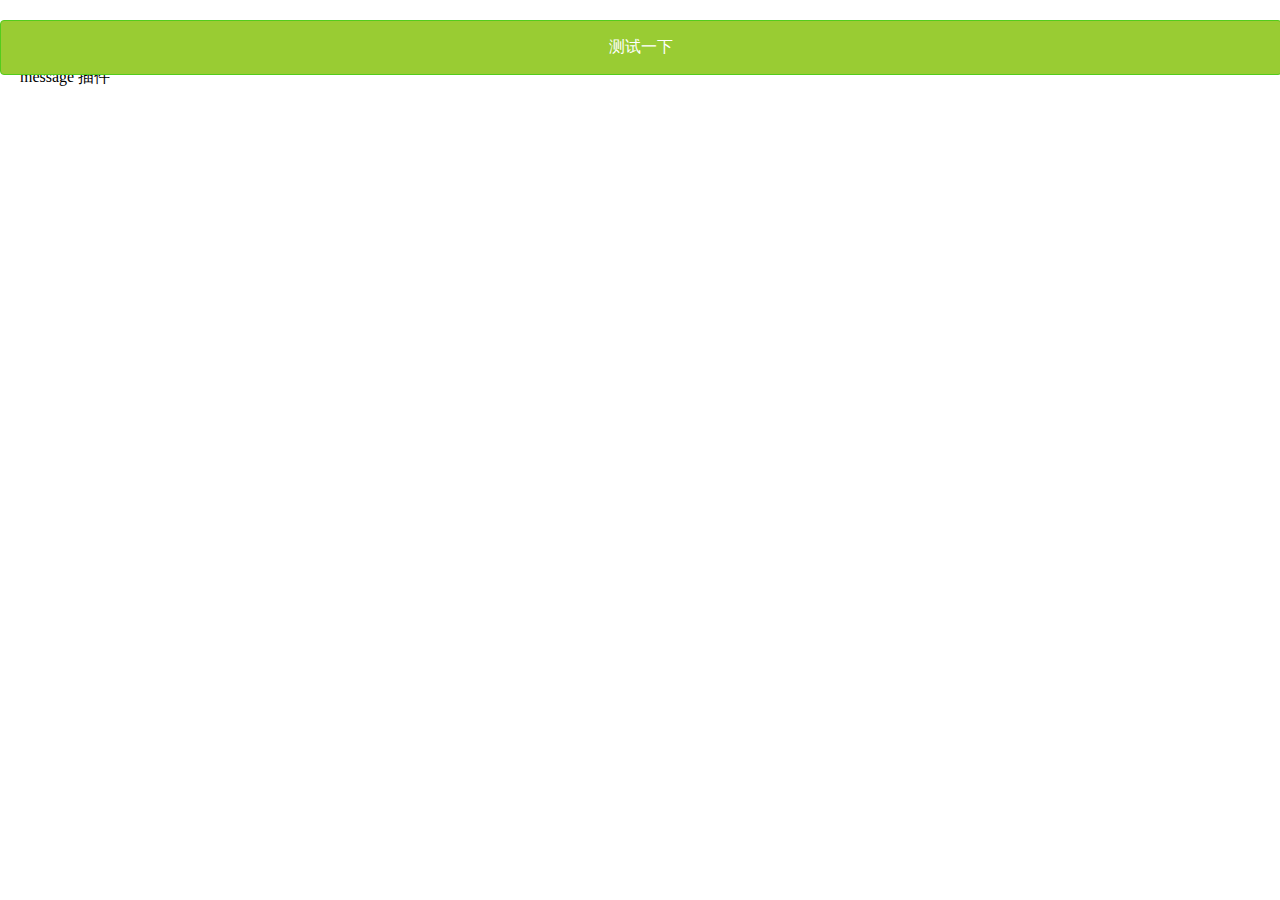
==== plugins/message/index.html @ ae85b4f9 "[add] 添加message js" ====
<!DOCTYPE html>
<html>
<head lang="en">
    <meta charset="UTF-8">
    <title>message</title>
    <link rel="stylesheet" href="./style.css"/>
</head>
<body>
    <div class="message message-success">
        <p>测试一下</p>
    </div>

    <div class="example">
        <h2>message </h2>

        <p>
            message 插件
        </p>
    </div>
</body>
</html>
---- plugins/message/style.css ----
@charset "utf-8";
body {
    margin:0;
    position: relative;
    padding:0 20px;
}

.message{
    position: absolute;
    top:0;
    left:0;
    width:100%;
    border:1px solid #53cc1c;
    border-radius:4px;
    background:#99cc33;
    color:#fff;
    font-size:16px;
    text-align:center;
}
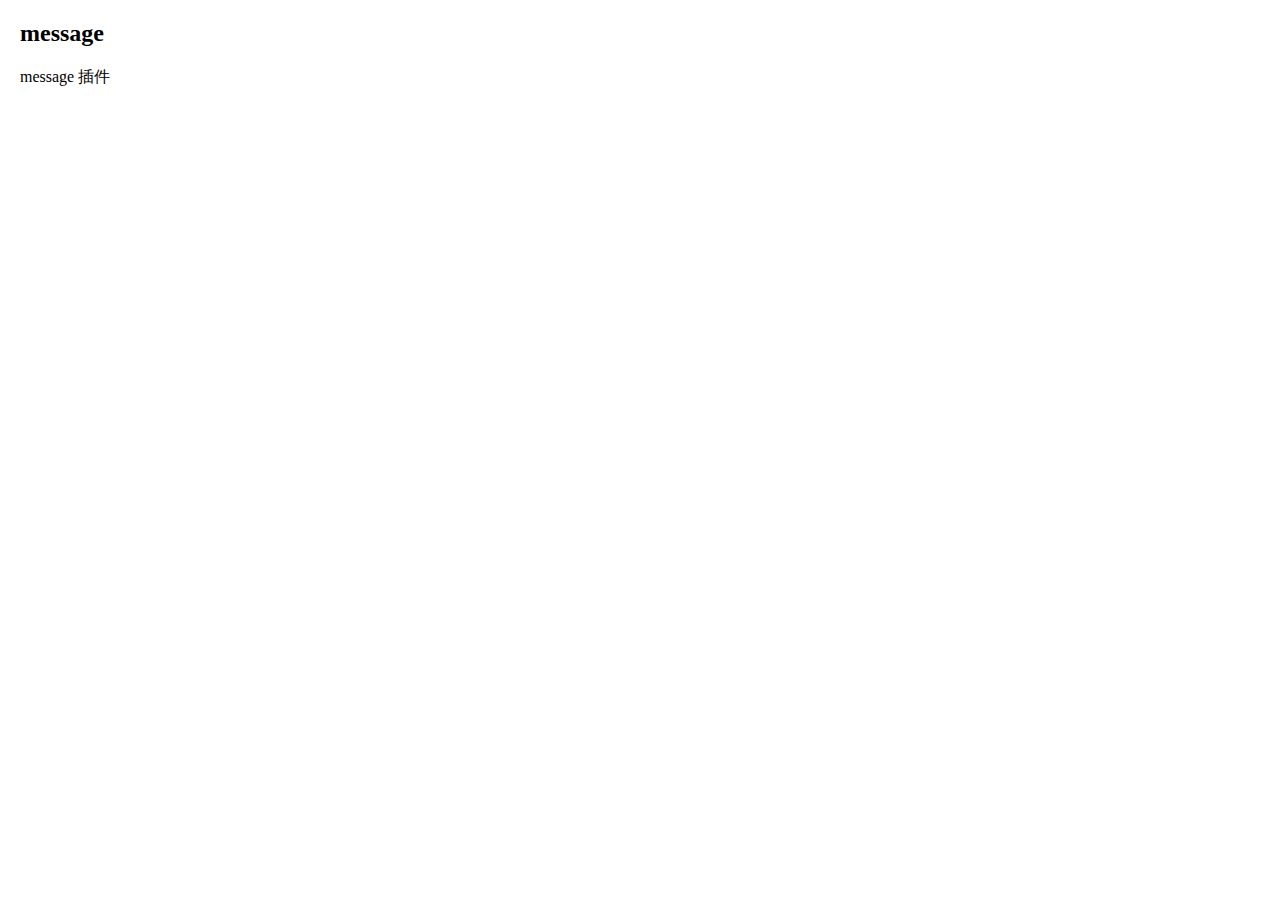
==== commit 13bc74e8: "添加utils函数" ====
--- a/plugins/message/index.html
+++ b/plugins/message/index.html
@@ -4,12 +4,9 @@
     <meta charset="UTF-8">
     <title>message</title>
     <link rel="stylesheet" href="./style.css"/>
+    <script src="./message.js"></script>
 </head>
 <body>
-    <div class="message message-success">
-        <p>测试一下</p>
-    </div>
-
     <div class="example">
         <h2>message </h2>
 
@@ -17,5 +14,9 @@
             message 插件
         </p>
     </div>
+    <script>
+
+        message.show();
+    </script>
 </body>
 </html>--- a/plugins/message/style.css
+++ b/plugins/message/style.css
@@ -1,4 +1,7 @@
 @charset "utf-8";
+*{
+    box-sizing: border-box;
+}
 body {
     margin:0;
     position: relative;
@@ -10,6 +13,7 @@
     top:0;
     left:0;
     width:100%;
+    padding:10px 20px;
     border:1px solid #53cc1c;
     border-radius:4px;
     background:#99cc33;
